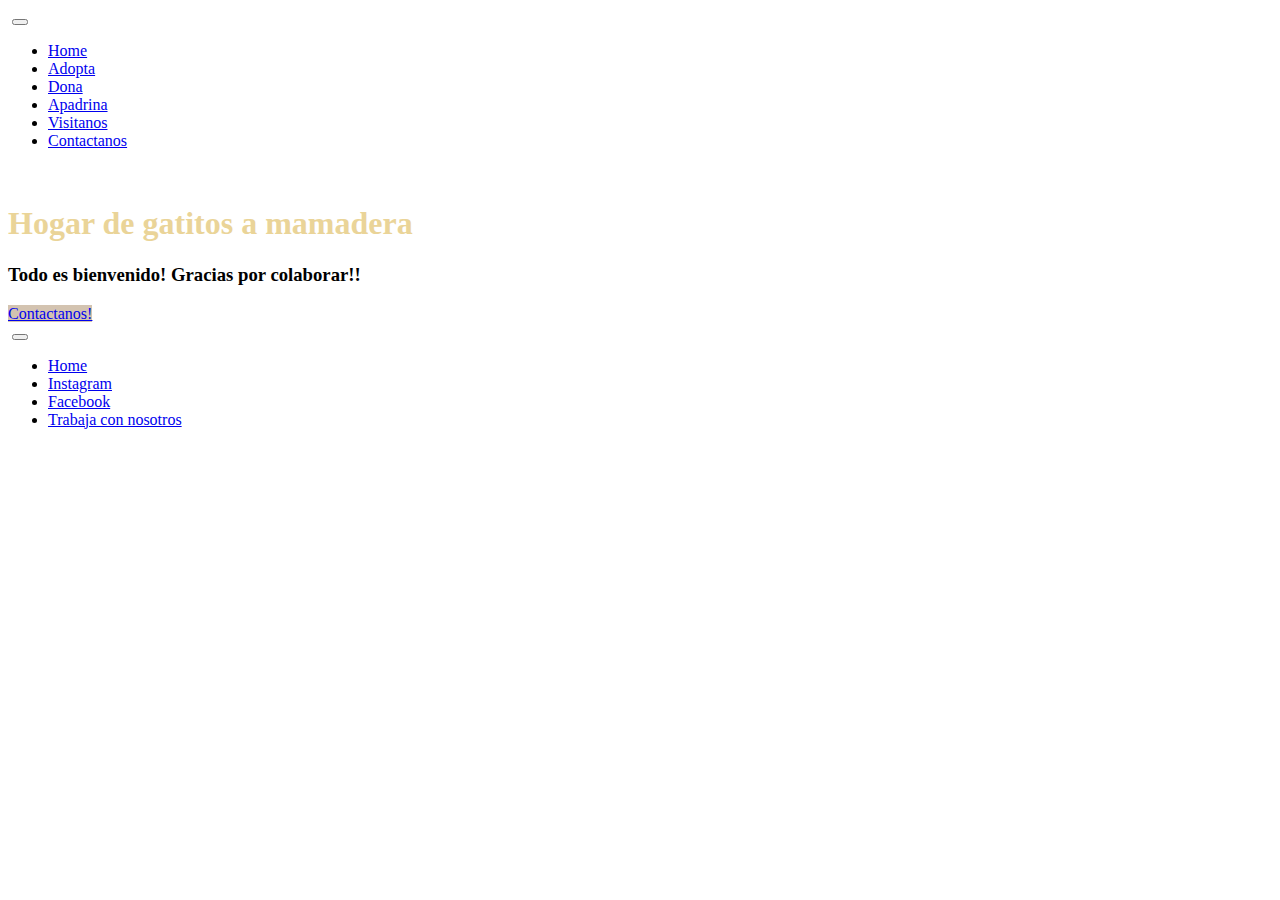
==== Pages/Contribui.html @ d1323af4 "cargando clase 12" ====
<!DOCTYPE html>
<html lang="en">
<head>
    <meta name="description" content="Doná, todo es bienvenido">
    <meta name="keywords" content="gatitos, gatos, cachorros, adopcion, adopta, apadrina, kitten, kitty, hogar, mamadera, ">
    <meta charset="UTF-8">
    <meta http-equiv="X-UA-Compatible" content="IE=edge">
    <meta name="viewport" content="width=device-width, initial-scale=1.0">
    <link rel="stylesheet" href="../css/estilos.css">
    <title>Donaciones</title>
    <link rel="preconnect" href="https://fonts.googleapis.com">
    <link rel="preconnect" href="https://fonts.gstatic.com" crossorigin>
    <link href="https://fonts.googleapis.com/css2?family=Quicksand:wght@400;500;600&display=swap" rel="stylesheet">
</head>
<body>
    <!-- Header Navbar ------------------------->
    <nav class="navbar navbar-expand-lg navbar-light bg-light border-bottom">
        <div class="container">
          <a class="navbar-brand" href="#"> <img src="../images/imagen navbar.jpg" alt="" width="100px"></a>
          <button class="navbar-toggler" type="button" data-bs-toggle="collapse" data-bs-target="#navbarNav" aria-controls="navbarNav" aria-expanded="false" aria-label="Toggle navigation">
            <span class="navbar-toggler-icon"></span>
          </button>
          <div class="collapse navbar-collapse" id="navbarNav">
            <ul class="navbar-nav justify-content-end w-100">
              <li class="nav-item">
                <a class="nav-link active" aria-current="page" href="../index.html">Home</a>
              </li>
              <li class="nav-item">
                <a class="nav-link" href="En_adopcion.html">Adopta</a>
              </li>
              <li class="nav-item">
                <a class="nav-link" href="Contribui.html">Dona</a>
              </li>
              <li class="nav-item">
                <a class="nav-link" href="Apadrina.html">Apadrina</a>
              </li>
              <li class="nav-item">
                <a class="nav-link" href="Visitas.html">Visitanos</a>
              </li>
              <li class="nav-item">
                <a class="nav-link" href="Contacto.html">Contactanos</a>
              </li>
            </ul>
          </div>
        </div>
      </nav>
    <!-- Body web ------------------------------>
    <main class="container">

    <!-- Portada ------------------------------->
    <section class="row">
        <div class="col-12 col-lg-6">
            <img src="images/gatito-cachorro.jpg" alt="" class="img-fluid">
        </div>
        <div class="col-12 col-lg-6 order-lg-first">
            <div class="col-12">
                <h1 class="c-champagne fs-1 fw-bold fst-italic text-center">Hogar de gatitos a mamadera</h1>
            </div>
            <div class="col-12">
                <h3 class="fs-5 fw-light fst-italic text-center text-lg-start" >Todo es bienvenido! Gracias por colaborar!!</h3>
            </div>
            <div class="col-6"></div>
                <a href="pages/Contacto.html" class="btn btn-lg bg-lila fw-light fst-italic">Contactanos!</a>
        </div>
    </section>
    
    
        <!-- Footer Navbar -->
        <nav class="navbar navbar-expand-lg navbar-light bg-light border-bottom">
          <div class="container">
            <a class="navbar-brand" href="#"> <img src="../images/imagen navbar.jpg" alt="" width="100px"></a>
            <button class="navbar-toggler" type="button" data-bs-toggle="collapse" data-bs-target="#navbarNav" aria-controls="navbarNav" aria-expanded="false" aria-label="Toggle navigation">
              <span class="navbar-toggler-icon"></span>
            </button>
            <div class="collapse navbar-collapse" id="navbarNav">
              <ul class="navbar-nav justify-content-end w-100">
                <li class="nav-item">
                  <a class="nav-link active" aria-current="page" href="../index.html">Home</a>
                </li>
                <li class="nav-item">
                  <a class="nav-link" href="./Instagram.html">Instagram</a>
                </li>
                <li class="nav-item">
                  <a class="nav-link" href="./Facebook.html">Facebook</a>
                </li>
                <li class="nav-item">
                  <a class="nav-link" href="./Trabaja.html">Trabaja con nosotros</a>
                </li>
              </ul>
            </div>
          </div>
        </nav>
    </footer>
    <!-- No poner nada abajo de esto -->
    <script src="js/bootstrap.js"></script>
</body>
</html>
---- css/estilos.css ----
.bg-champagne{
    background-color: #EAD498;
}

.c-champagne{
    color: #EAD498;
}

.bg-lila{
    background-color: #D3C3B0;
}

.c-lila{
    color: #D3C3B0:
}

.bg-rosita{
    background-color: #EBB698;
}

.c-rosita{
    color: #EBB698;
}
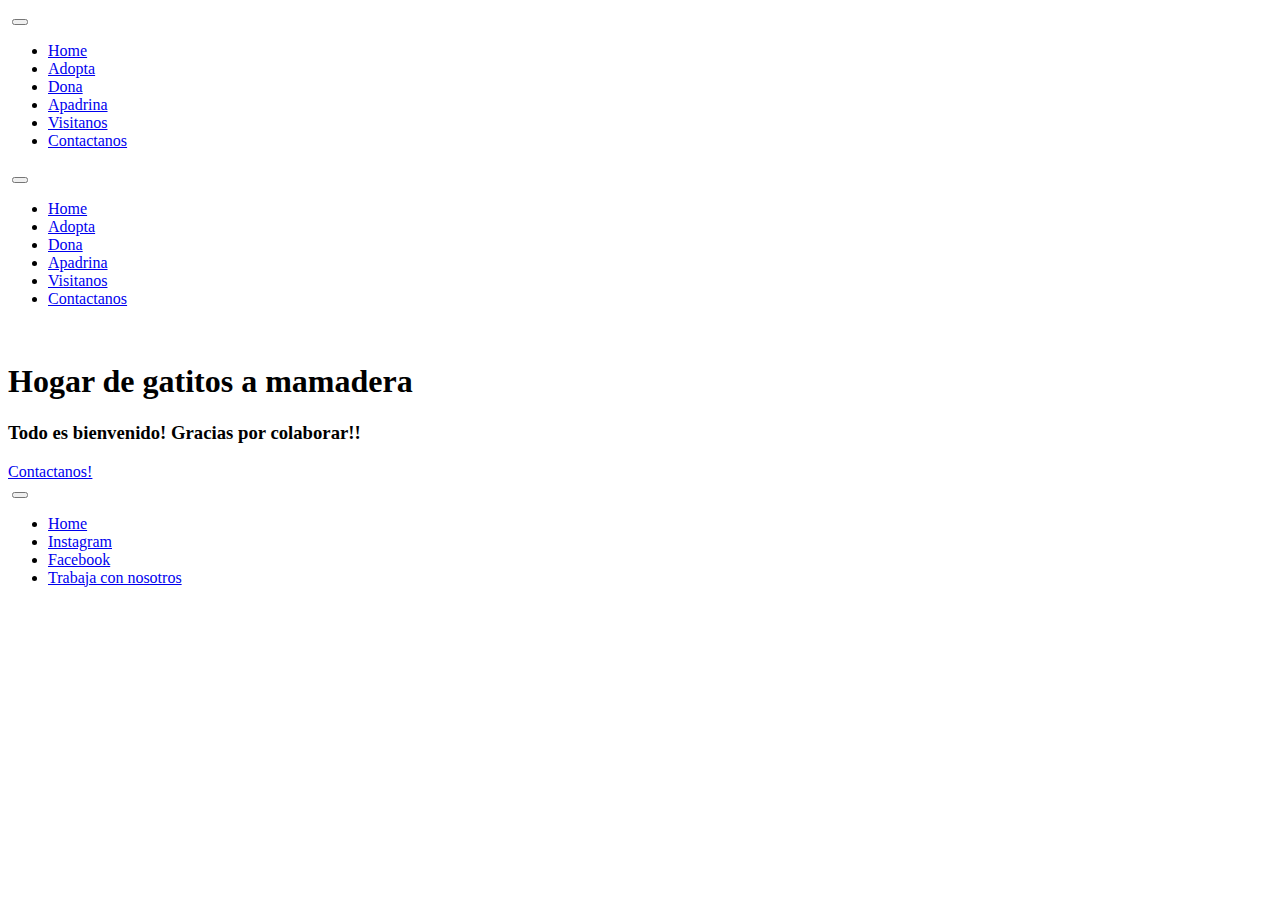
==== commit a2e248a4: "Update Contribui.html" ====
--- a/Pages/Contribui.html
+++ b/Pages/Contribui.html
@@ -1,17 +1,47 @@
 <!DOCTYPE html>
-<html lang="en">
+<html lang="es">
 <head>
-    <meta name="description" content="Doná, todo es bienvenido">
-    <meta name="keywords" content="gatitos, gatos, cachorros, adopcion, adopta, apadrina, kitten, kitty, hogar, mamadera, ">
-    <meta charset="UTF-8">
-    <meta http-equiv="X-UA-Compatible" content="IE=edge">
-    <meta name="viewport" content="width=device-width, initial-scale=1.0">
-    <link rel="stylesheet" href="../css/estilos.css">
-    <title>Donaciones</title>
-    <link rel="preconnect" href="https://fonts.googleapis.com">
-    <link rel="preconnect" href="https://fonts.gstatic.com" crossorigin>
-    <link href="https://fonts.googleapis.com/css2?family=Quicksand:wght@400;500;600&display=swap" rel="stylesheet">
+  <meta name="description" content="Doná, todo es bienvenido">
+    <meta name="keywords" content="gatitos, gatos, cachorros, adopcion, adopta, apadrina, kitten, kitty, hogar, mamadera, dona, ">
+  <meta charset="UTF-8">
+  <meta http-equiv="X-UA-Compatible" content="IE=edge">
+  <meta name="viewport" content="width=device-width, initial-scale=1.0">
+  <title>Donaciones</title>
+  <link rel="stylesheet" href="css/bootstrap.css">
+  <link rel="stylesheet" href="css/estilos.css">
 </head>
+<body>
+    <!-- Header Navbar ------------------------->
+    <nav class="navbar navbar-expand-lg navbar-light bg-light border-bottom">
+        <div class="container">
+          <a class="navbar-brand" href="#"> <img src="images/imagen navbar.jpg" alt="" width="100px"></a>
+          <button class="navbar-toggler" type="button" data-bs-toggle="collapse" data-bs-target="#navbarNav" aria-controls="navbarNav" aria-expanded="false" aria-label="Toggle navigation">
+            <span class="navbar-toggler-icon"></span>
+          </button>
+          <div class="collapse navbar-collapse" id="navbarNav">
+            <ul class="navbar-nav justify-content-end w-100">
+              <li class="nav-item">
+                <a class="nav-link active" aria-current="page" href="index.html">Home</a>
+              </li>
+              <li class="nav-item">
+                <a class="nav-link" href="Pages/En_adopcion.html">Adopta</a>
+              </li>
+              <li class="nav-item">
+                <a class="nav-link" href="Pages/Contribui.html">Dona</a>
+              </li>
+              <li class="nav-item">
+                <a class="nav-link" href="pages/Apadrina.html">Apadrina</a>
+              </li>
+              <li class="nav-item">
+                <a class="nav-link" href="pages/Visitas.html">Visitanos</a>
+              </li>
+              <li class="nav-item">
+                <a class="nav-link" href="pages/Contacto.html">Contactanos</a>
+              </li>
+            </ul>
+          </div>
+        </div>
+      </nav>
 <body>
     <!-- Header Navbar ------------------------->
     <nav class="navbar navbar-expand-lg navbar-light bg-light border-bottom">
@@ -94,4 +124,4 @@
     <!-- No poner nada abajo de esto -->
     <script src="js/bootstrap.js"></script>
 </body>
-</html>+</html>
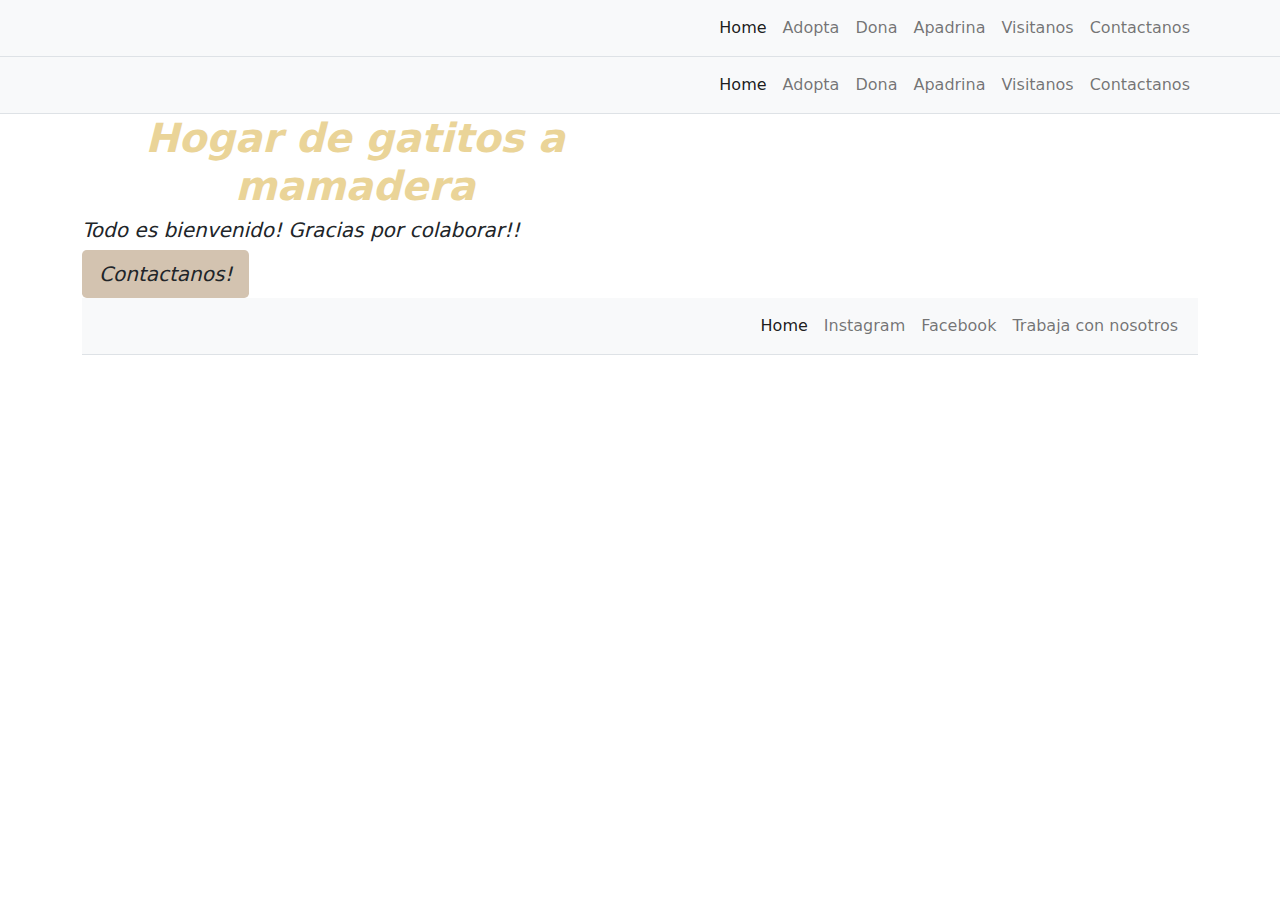
==== commit a8836aaa: "Update Contribui.html" ====
--- a/Pages/Contribui.html
+++ b/Pages/Contribui.html
@@ -7,36 +7,36 @@
   <meta http-equiv="X-UA-Compatible" content="IE=edge">
   <meta name="viewport" content="width=device-width, initial-scale=1.0">
   <title>Donaciones</title>
-  <link rel="stylesheet" href="css/bootstrap.css">
-  <link rel="stylesheet" href="css/estilos.css">
+  <link rel="stylesheet" href="../css/bootstrap.css">
+  <link rel="stylesheet" href="../css/estilos.css">
 </head>
 <body>
     <!-- Header Navbar ------------------------->
     <nav class="navbar navbar-expand-lg navbar-light bg-light border-bottom">
         <div class="container">
-          <a class="navbar-brand" href="#"> <img src="images/imagen navbar.jpg" alt="" width="100px"></a>
+          <a class="navbar-brand" href="#"> <img src="../images/imagen navbar.jpg" alt="" width="100px"></a>
           <button class="navbar-toggler" type="button" data-bs-toggle="collapse" data-bs-target="#navbarNav" aria-controls="navbarNav" aria-expanded="false" aria-label="Toggle navigation">
             <span class="navbar-toggler-icon"></span>
           </button>
           <div class="collapse navbar-collapse" id="navbarNav">
             <ul class="navbar-nav justify-content-end w-100">
               <li class="nav-item">
-                <a class="nav-link active" aria-current="page" href="index.html">Home</a>
+                <a class="nav-link active" aria-current="page" href="../index.html">Home</a>
               </li>
               <li class="nav-item">
-                <a class="nav-link" href="Pages/En_adopcion.html">Adopta</a>
+                <a class="nav-link" href="./En_adopcion.html">Adopta</a>
               </li>
               <li class="nav-item">
-                <a class="nav-link" href="Pages/Contribui.html">Dona</a>
+                <a class="nav-link" href="./Contribui.html">Dona</a>
               </li>
               <li class="nav-item">
-                <a class="nav-link" href="pages/Apadrina.html">Apadrina</a>
+                <a class="nav-link" href="./Apadrina.html">Apadrina</a>
               </li>
               <li class="nav-item">
-                <a class="nav-link" href="pages/Visitas.html">Visitanos</a>
+                <a class="nav-link" href="./Visitas.html">Visitanos</a>
               </li>
               <li class="nav-item">
-                <a class="nav-link" href="pages/Contacto.html">Contactanos</a>
+                <a class="nav-link" href="./Contacto.html">Contactanos</a>
               </li>
             </ul>
           </div>
@@ -56,19 +56,19 @@
                 <a class="nav-link active" aria-current="page" href="../index.html">Home</a>
               </li>
               <li class="nav-item">
-                <a class="nav-link" href="En_adopcion.html">Adopta</a>
+                <a class="nav-link" href="./En_adopcion.html">Adopta</a>
               </li>
               <li class="nav-item">
-                <a class="nav-link" href="Contribui.html">Dona</a>
+                <a class="nav-link" href="./Contribui.html">Dona</a>
               </li>
               <li class="nav-item">
-                <a class="nav-link" href="Apadrina.html">Apadrina</a>
+                <a class="nav-link" href="./Apadrina.html">Apadrina</a>
               </li>
               <li class="nav-item">
-                <a class="nav-link" href="Visitas.html">Visitanos</a>
+                <a class="nav-link" href="./Visitas.html">Visitanos</a>
               </li>
               <li class="nav-item">
-                <a class="nav-link" href="Contacto.html">Contactanos</a>
+                <a class="nav-link" href="./Contacto.html">Contactanos</a>
               </li>
             </ul>
           </div>
@@ -80,7 +80,7 @@
     <!-- Portada ------------------------------->
     <section class="row">
         <div class="col-12 col-lg-6">
-            <img src="images/gatito-cachorro.jpg" alt="" class="img-fluid">
+            <img src="../images/gatito-cachorro.jpg" alt="" class="img-fluid">
         </div>
         <div class="col-12 col-lg-6 order-lg-first">
             <div class="col-12">
@@ -90,7 +90,7 @@
                 <h3 class="fs-5 fw-light fst-italic text-center text-lg-start" >Todo es bienvenido! Gracias por colaborar!!</h3>
             </div>
             <div class="col-6"></div>
-                <a href="pages/Contacto.html" class="btn btn-lg bg-lila fw-light fst-italic">Contactanos!</a>
+                <a href="./Contacto.html" class="btn btn-lg bg-lila fw-light fst-italic">Contactanos!</a>
         </div>
     </section>
     
--- a/css/estilos.css
+++ b/css/estilos.css
@@ -0,0 +1,23 @@
+.bg-champagne{
+    background-color: #EAD498;
+}
+
+.c-champagne{
+    color: #EAD498;
+}
+
+.bg-lila{
+    background-color: #D3C3B0;
+}
+
+.c-lila{
+    color: #D3C3B0:
+}
+
+.bg-rosita{
+    background-color: #EBB698;
+}
+
+.c-rosita{
+    color: #EBB698;
+}
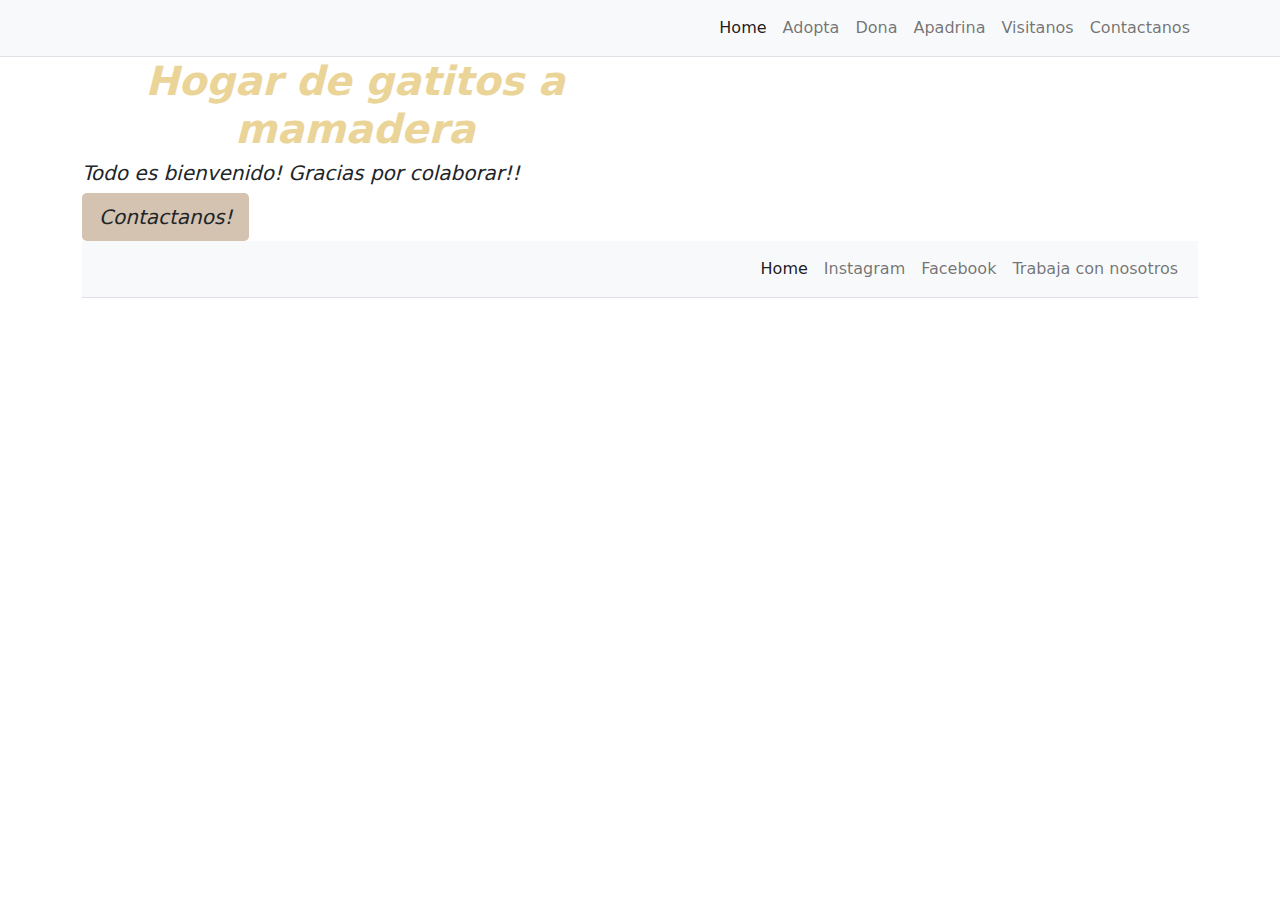
==== commit af75f7bc: "Update Contribui.html" ====
--- a/Pages/Contribui.html
+++ b/Pages/Contribui.html
@@ -42,38 +42,7 @@
           </div>
         </div>
       </nav>
-<body>
-    <!-- Header Navbar ------------------------->
-    <nav class="navbar navbar-expand-lg navbar-light bg-light border-bottom">
-        <div class="container">
-          <a class="navbar-brand" href="#"> <img src="../images/imagen navbar.jpg" alt="" width="100px"></a>
-          <button class="navbar-toggler" type="button" data-bs-toggle="collapse" data-bs-target="#navbarNav" aria-controls="navbarNav" aria-expanded="false" aria-label="Toggle navigation">
-            <span class="navbar-toggler-icon"></span>
-          </button>
-          <div class="collapse navbar-collapse" id="navbarNav">
-            <ul class="navbar-nav justify-content-end w-100">
-              <li class="nav-item">
-                <a class="nav-link active" aria-current="page" href="../index.html">Home</a>
-              </li>
-              <li class="nav-item">
-                <a class="nav-link" href="./En_adopcion.html">Adopta</a>
-              </li>
-              <li class="nav-item">
-                <a class="nav-link" href="./Contribui.html">Dona</a>
-              </li>
-              <li class="nav-item">
-                <a class="nav-link" href="./Apadrina.html">Apadrina</a>
-              </li>
-              <li class="nav-item">
-                <a class="nav-link" href="./Visitas.html">Visitanos</a>
-              </li>
-              <li class="nav-item">
-                <a class="nav-link" href="./Contacto.html">Contactanos</a>
-              </li>
-            </ul>
-          </div>
-        </div>
-      </nav>
+  
     <!-- Body web ------------------------------>
     <main class="container">
 
@@ -93,8 +62,7 @@
                 <a href="./Contacto.html" class="btn btn-lg bg-lila fw-light fst-italic">Contactanos!</a>
         </div>
     </section>
-    
-    
+   
         <!-- Footer Navbar -->
         <nav class="navbar navbar-expand-lg navbar-light bg-light border-bottom">
           <div class="container">
